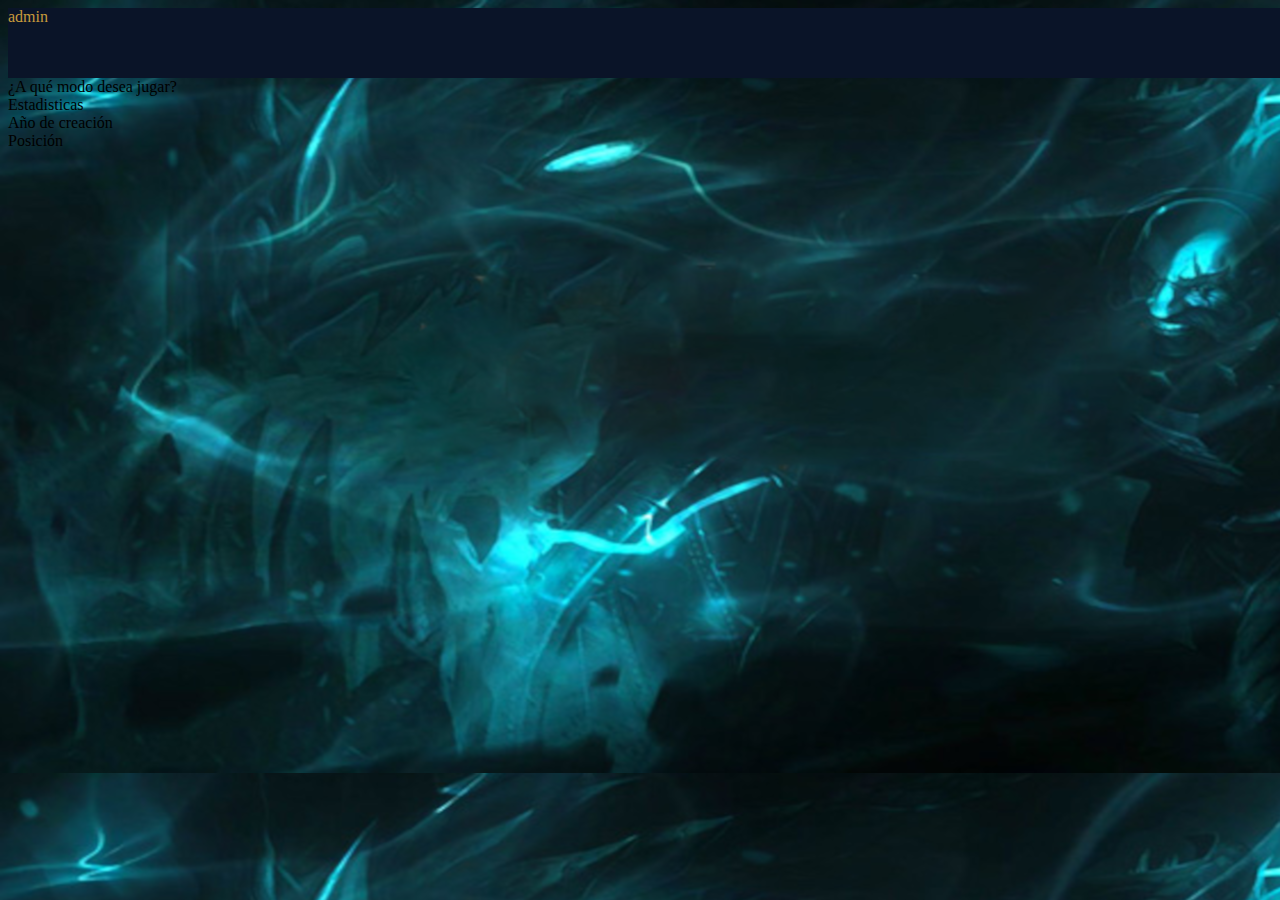
==== diseño/mockups/index.html @ 1a06c415 "mockups y css" ====
<!DOCTYPE html>
<html>
    <head>
        <title>LOL-CLASH</title>
        <link rel="stylesheet" type="text/css" href="../../src/www/css/index.css">
    </head>
    <body>
        <nav>
            <span><a href="admin.html" class="navenlace">admin</a><span>
        </nav>
        <div>
            <div>
                <span>¿A qué modo desea jugar?</span>
                <div> Estadisticas</div>
                <div> Año de creación</div>
                <div> Posición</div>
            </div>

        <div>
    </body>
</html>
---- src/www/css/index.css ----
body{
    width: 100%;
    background-image: url(../assets/fondo1.png);
    background-attachment: fixed;
}
nav{
   height:70px;
   background-color: #0A1428;
   color:#C89B3C
}
img{
    width: 150px;
    height: 150px;
}
span#anadir{
    position: absolute;
    float: right;
    height: 20px;    
    width: 20px;
    padding: 5px;
    background-color: rgb(101, 106, 9);
}
div.contenedor{
    background-color: rgb(56, 148, 155);    
    margin-left: 200px;
    margin-right: 200px;
    margin-top: 70px;
    min-width: 581px;
}
div#cuadro1{
    margin-top: 70px;
	margin:0 auto;
	text-align:center;
	background-color:#6aadb6;
	width:550px;
	 box-shadow: 5px 5px 8px #888888;
}
div.contenedorimagen{
    margin-top: 50px;
    margin-left: 50px;
    margin-right: 50px;
    background-color: blanchedalmond;
    display: inline-block;   
}
span.icono{
    flex-grow:2;
    text-align: center;
    margin-top: 6px;
}
img.champ{
    width: 150px;
    height: 150px;
}
div.contenedoricono{
    background-color: aquamarine;
    height: 30px;
    display: flex;
}

a.navenlace:hover,a.navenlace:visited, a.navenlace:link{
    color: #C89B3C;
}  
a.canadir:hover,a.canadir:visited, a.canadir:link{
    color: black;
} 
a{
    text-decoration: none;
}
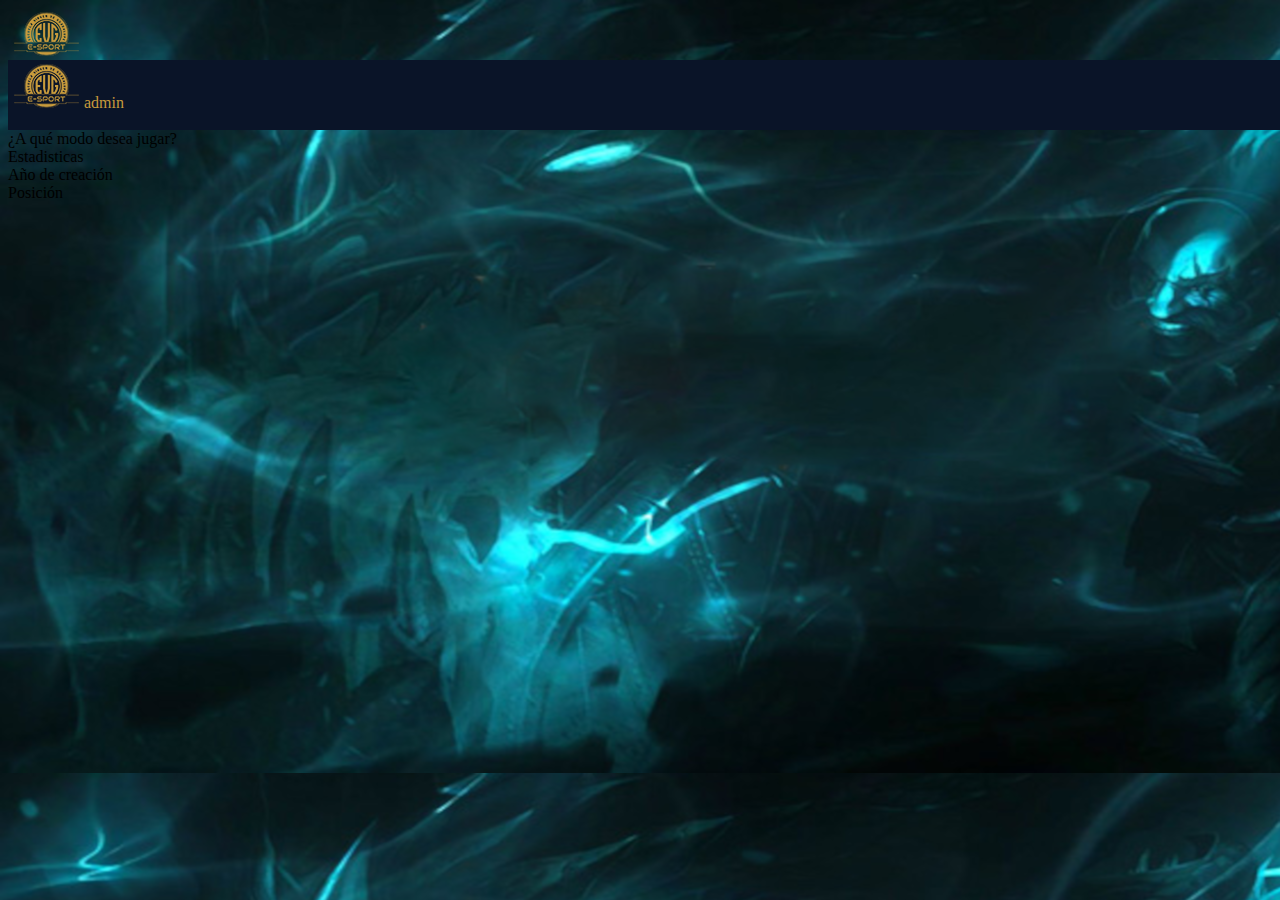
==== commit c0343835: "Proyecto mejorado" ====
--- a/diseño/mockups/index.html
+++ b/diseño/mockups/index.html
@@ -3,9 +3,12 @@
     <head>
         <title>LOL-CLASH</title>
         <link rel="stylesheet" type="text/css" href="../../src/www/css/index.css">
+        <img src="../../src/www/assets/logo3.png">
+        
     </head>
     <body>
         <nav>
+            <img src="../../src/www/assets/logo3.png">
             <span><a href="admin.html" class="navenlace">admin</a><span>
         </nav>
         <div>
--- a/src/www/css/index.css
+++ b/src/www/css/index.css
@@ -1,3 +1,6 @@
+*{
+    font-family: Nunito;
+}
 body{
     width: 100%;
     background-image: url(../assets/fondo1.png);
@@ -8,7 +11,7 @@
    background-color: #0A1428;
    color:#C89B3C
 }
-img{
+img.champ{
     width: 150px;
     height: 150px;
 }
@@ -39,7 +42,6 @@
     margin-top: 50px;
     margin-left: 50px;
     margin-right: 50px;
-    background-color: blanchedalmond;
     display: inline-block;   
 }
 span.icono{
